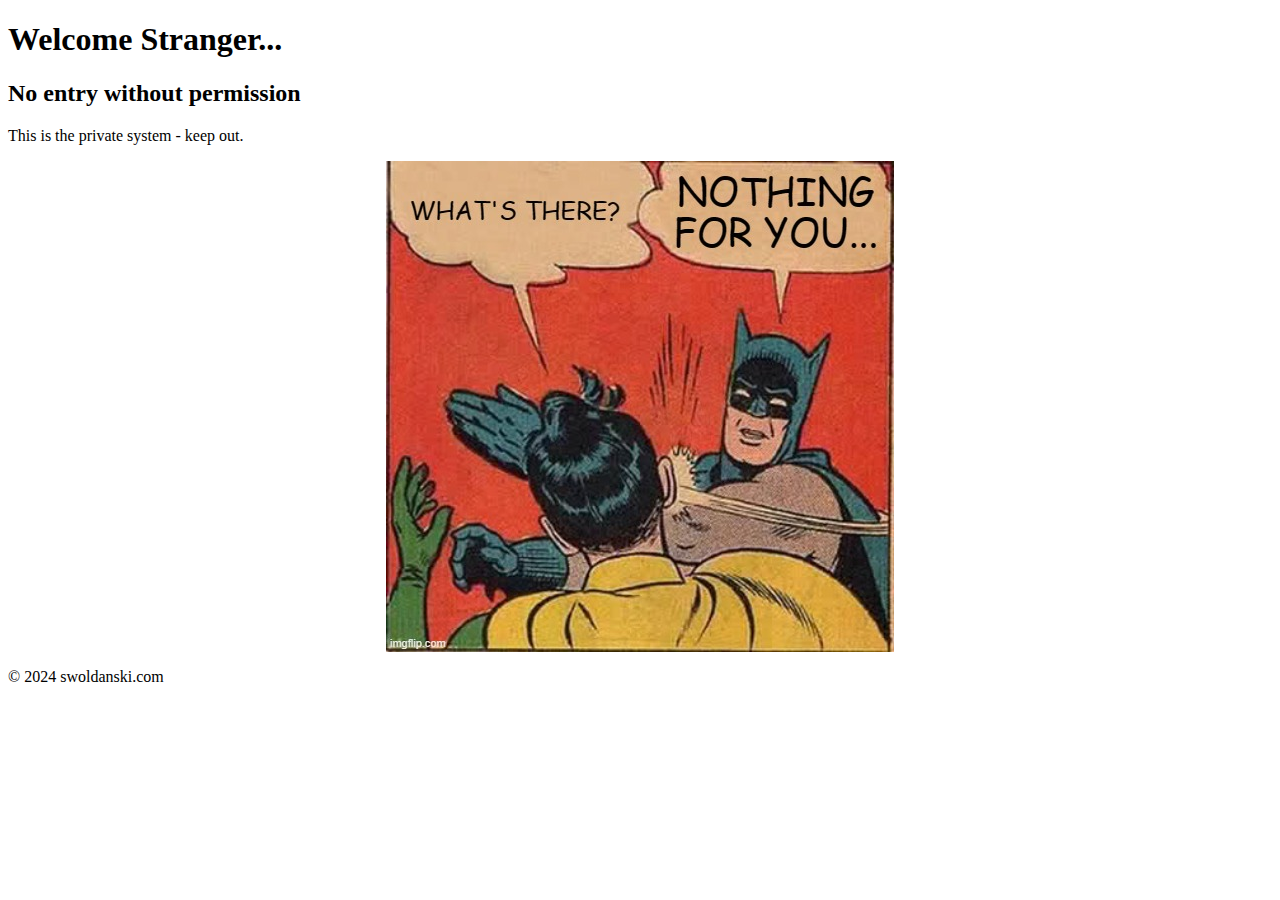
==== public/index.html @ 1b311830 "rename html directory to public" ====
<!DOCTYPE html>
<html lang="en">
<head>
    <meta charset="UTF-8">
    <meta name="viewport" content="width=device-width, initial-scale=1.0">
    <title>swoldanski.com</title>
    <link rel="stylesheet" type="text/css" href="assets/styles.css">
</head>
<body>
    <header>
        <h1>Welcome Stranger...</h1>
    </header>
    <main>
        <section>
            <h2>No entry without permission</h2>
            <p>This is the private system - keep out.</p>
            <img src="assets/nothing-for-you.jpg" alt="No entry" class="center">
        </section>
    </main>
    <footer>
        <p>© 2024 swoldanski.com</p>
    </footer>
</body>
</html>
---- public/assets/styles.css ----
/* styles.css */
.center {
    display: block;
    margin-left: auto;
    margin-right: auto;
}
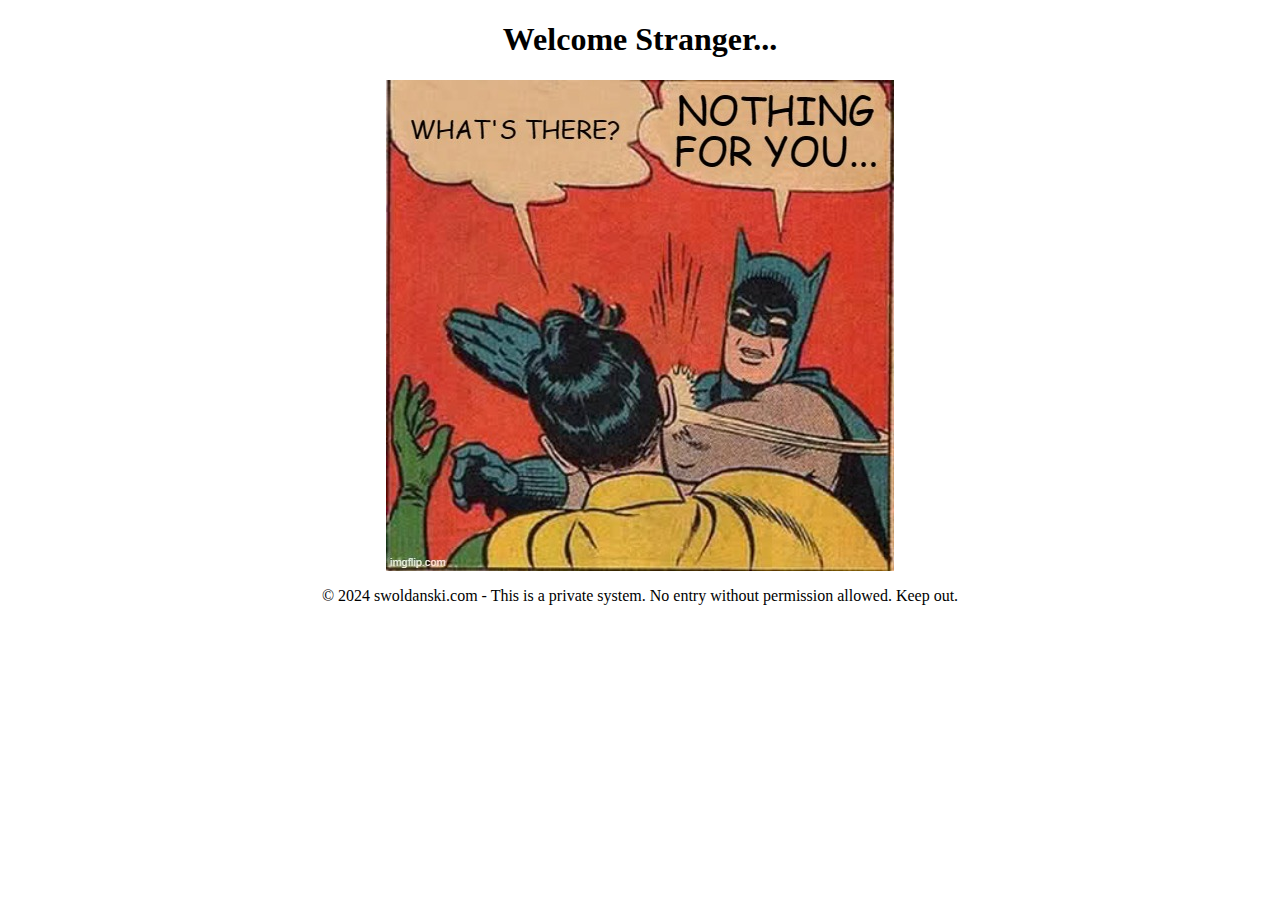
==== commit e622ef86: "Center the text" ====
--- a/public/index.html
+++ b/public/index.html
@@ -3,22 +3,20 @@
 <head>
     <meta charset="UTF-8">
     <meta name="viewport" content="width=device-width, initial-scale=1.0">
-    <title>swoldanski.com</title>
+    <title>What's there? Nothing for you...</title>
     <link rel="stylesheet" type="text/css" href="assets/styles.css">
 </head>
 <body>
-    <header>
+    <header class="center-text">
         <h1>Welcome Stranger...</h1>
     </header>
-    <main>
+    <main class="center-text">
         <section>
-            <h2>No entry without permission</h2>
-            <p>This is the private system - keep out.</p>
-            <img src="assets/nothing-for-you.jpg" alt="No entry" class="center">
+            <img src="assets/nothing-for-you.jpg" alt="What's there? Nothing for you..." class="center">
         </section>
     </main>
-    <footer>
-        <p>© 2024 swoldanski.com</p>
+    <footer class="center-text">
+        <p>© 2024 swoldanski.com - This is a private system. No entry without permission allowed. Keep out.</p>
     </footer>
 </body>
 </html>
--- a/public/assets/styles.css
+++ b/public/assets/styles.css
@@ -4,3 +4,7 @@
     margin-left: auto;
     margin-right: auto;
 }
+
+.center-text {
+    text-align: center;
+}
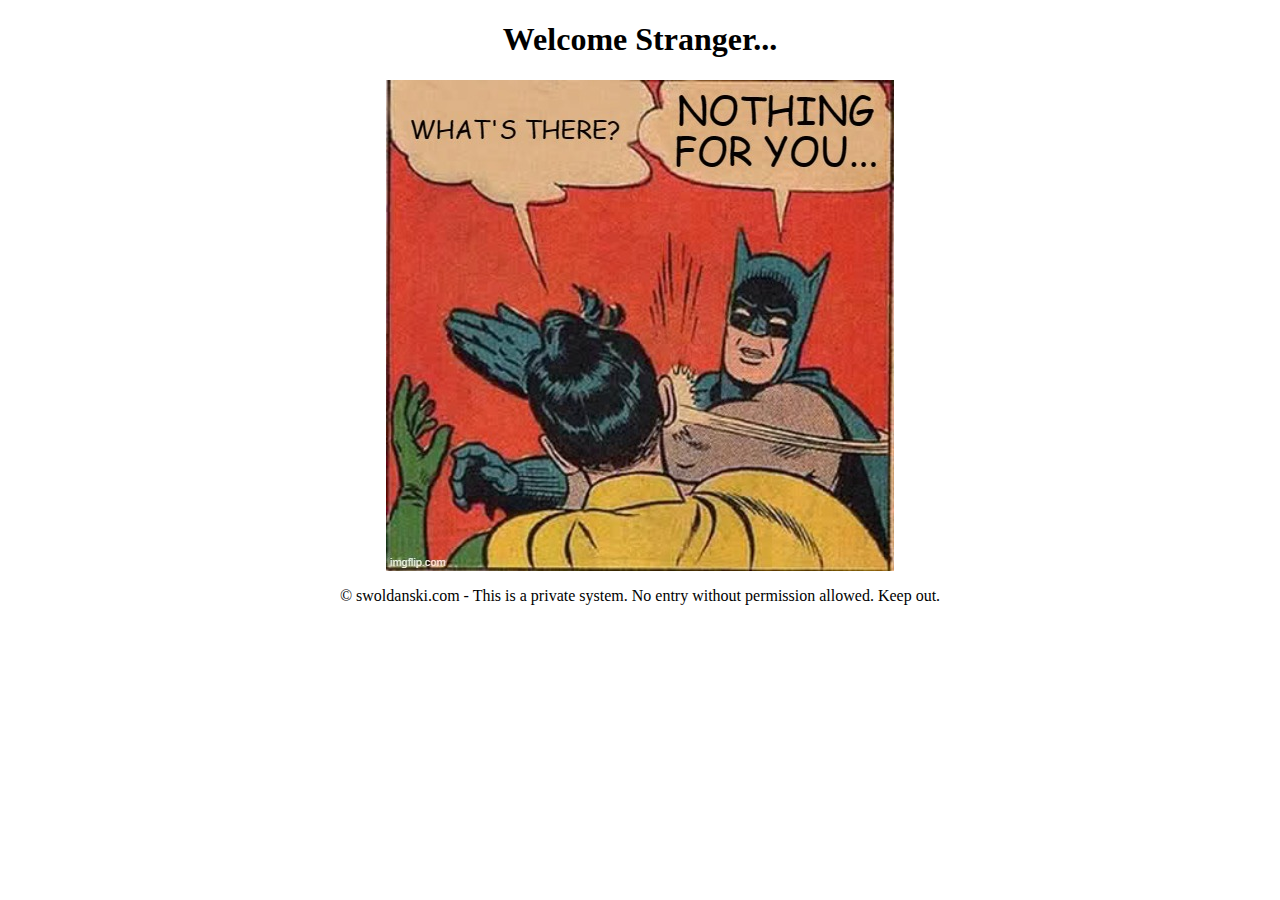
==== commit 21f6f1a2: "Remove year from footer" ====
--- a/public/index.html
+++ b/public/index.html
@@ -16,7 +16,7 @@
         </section>
     </main>
     <footer class="center-text">
-        <p>© 2024 swoldanski.com - This is a private system. No entry without permission allowed. Keep out.</p>
+        <p>© swoldanski.com - This is a private system. No entry without permission allowed. Keep out.</p>
     </footer>
 </body>
 </html>
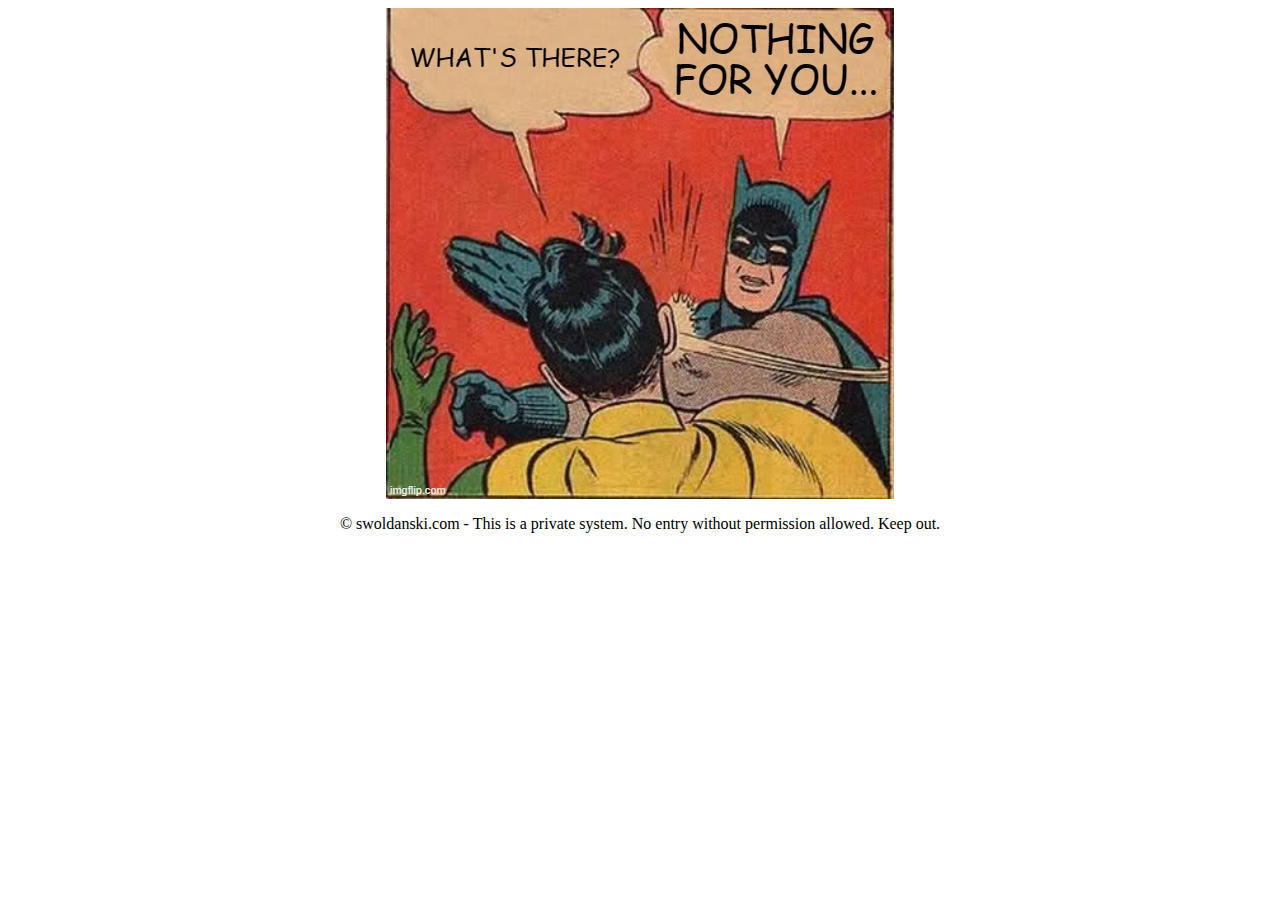
==== commit f7f844ed: "Update index.html" ====
--- a/public/index.html
+++ b/public/index.html
@@ -7,8 +7,7 @@
     <link rel="stylesheet" type="text/css" href="assets/styles.css">
 </head>
 <body>
-    <header class="center-text">
-        <h1>Welcome Stranger...</h1>
+    <header>
     </header>
     <main class="center-text">
         <section>
